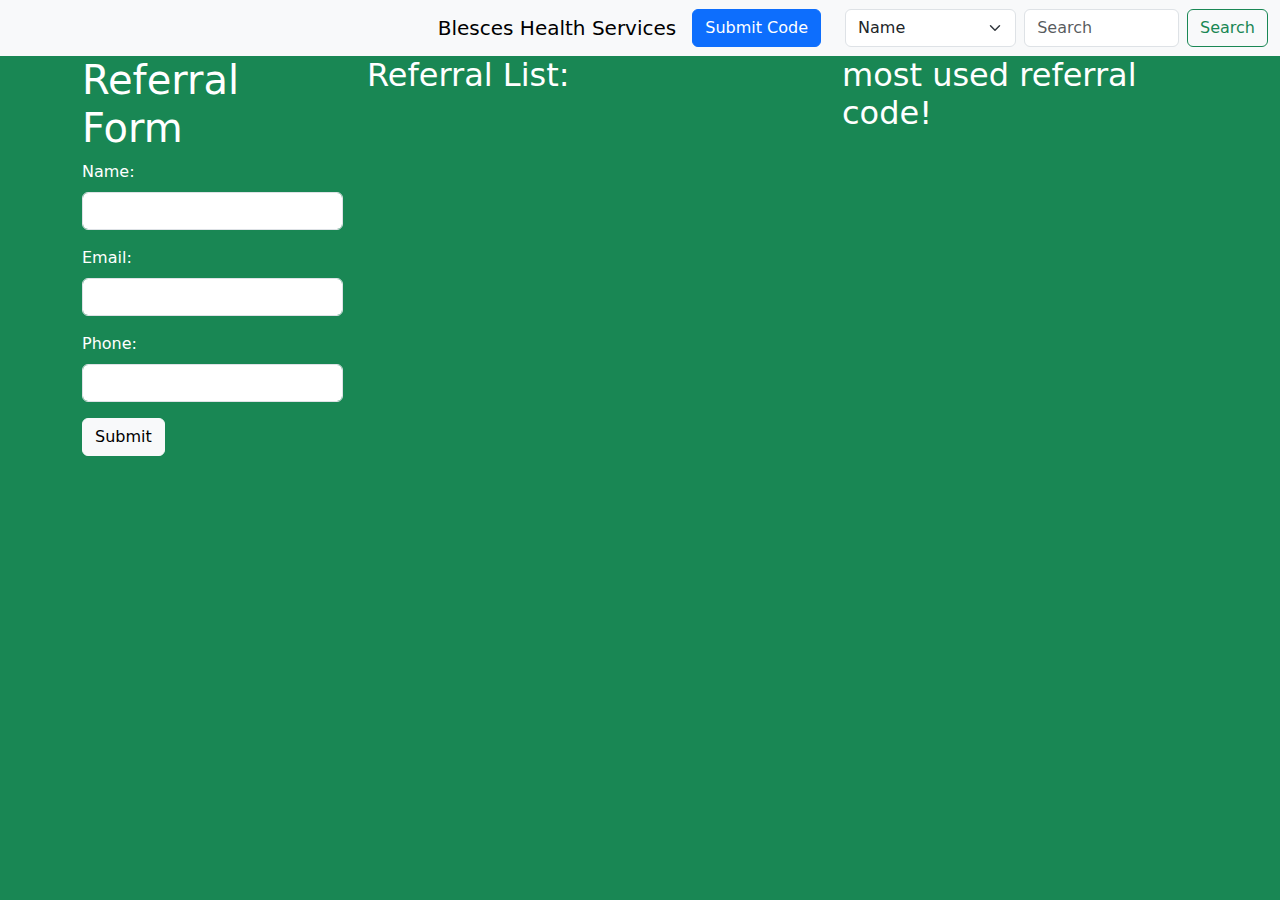
==== index.html @ 911ba8bd "Add files via upload" ====
<!DOCTYPE html>
<html lang="en">

<head>
    <meta charset="UTF-8">
    <meta name="viewport" content="width=device-width, initial-scale=1.0">
    <title>Referral System</title>
    <link href="https://cdn.jsdelivr.net/npm/bootstrap@5.3.3/dist/css/bootstrap.min.css" rel="stylesheet"
        integrity="sha384-QWTKZyjpPEjISv5WaRU9OFeRpok6YctnYmDr5pNlyT2bRjXh0JMhjY6hW+ALEwIH" crossorigin="anonymous">
    <style>
        body {
            padding-top: 56px;
            /* Height of the navbar */
        }
    </style>
</head>

<body class="bg-success">
    <nav class="navbar navbar-expand-md bg-body-tertiary w-100 fixed-top">
        <div class="container-fluid d-flex justify-content-end align-items-center">
            <a class="navbar-brand">Blesces Health Services</a>
            <a href="referral_link.html" class="btn btn-primary me-4">Submit Code</a>
            <form class="d-flex" role="search" id="search-form">
                <select class="form-select me-2" id="search-filter">
                    <option value="name">Name</option>
                    <option value="email">Email</option>
                    <option value="phone">Phone</option>
                </select>
                <input class="form-control me-2" type="search" id="search-query" placeholder="Search"
                    aria-label="Search">
                <button class="btn btn-outline-success" type="submit">Search</button>
            </form>
        </div>
    </nav>
    <div class="container">
        <div class="row">
            <div class="col-md-3">
                <h1 class="text-white">Referral Form</h1>
                <form action="process.php" method="post">
                    <input type="hidden" name="id" id="id">
                    <div class="mb-3">
                        <label for="name" class="form-label text-white">Name:</label>
                        <input type="text" class="form-control" id="name" name="name" required>
                    </div>
                    <div class="mb-3">
                        <label for="email" class="form-label text-white">Email:</label>
                        <input type="email" class="form-control" id="email" name="email" required>
                    </div>
                    <div class="mb-3">
                        <label for="phone" class="form-label text-white">Phone:</label>
                        <input type="tel" class="form-control" id="phone" name="phone" required>
                    </div>
                    <button type="submit" class="btn btn-light" name="action" value="create">Submit</button>
                </form>
            </div>
            <div class="col-md-5">
                <h2 class="text-white">Referral List:</h2>
                <div id="referral-list" class="row">
                    <!-- The referral list will be populated here -->
                </div>
            </div>
            <div class="col-md-4">
                <h2 class="text-white">most used referral code!</h2>

            </div>
        </div>
    </div>

    <script>
        document.getElementById('search-form').addEventListener('submit', function (event) {
            event.preventDefault();
            const filter = document.getElementById('search-filter').value;
            const query = document.getElementById('search-query').value;
            fetch(`process.php?action=search&filter=${filter}&query=${query}`)
                .then(response => response.json())
                .then(data => {
                    let referralList = document.getElementById('referral-list');
                    referralList.innerHTML = '';
                    data.forEach(referral => {
                        referralList.innerHTML += `
                            <div class="col-12 mb-3">
                                <div class="card">
                                    <div class="card-body">
                                        <p class="card-text">Name: ${referral.name}</p>
                                        <p class="card-text">Email: ${referral.email}</p>
                                        <p class="card-text">Phone: ${referral.phone}</p>
                                        <p class="card-text">Referral Code: ${referral.referral_code}</p>
                                        <button class="btn btn-primary" onclick="editReferral(${referral.id}, '${referral.name}', '${referral.email}', '${referral.phone}', '${referral.referred_by}')">Edit</button>
                                        <button class="btn btn-danger" onclick="deleteReferral(${referral.id})">Delete</button>
                                    </div>
                                </div>
                            </div>
                        `;
                    });
                });
        });

        fetch('process.php?action=read')
            .then(response => response.json())
            .then(data => {
                let referralList = document.getElementById('referral-list');
                referralList.innerHTML = '';
                data.forEach(referral => {
                    referralList.innerHTML += `
                        <div class="col-12 mb-3">
                            <div class="card">
                                <div class="card-body">
                                    <p class="card-text">Name: ${referral.name}</p>
                                    <p class="card-text">Email: ${referral.email}</p>
                                    <p class="card-text">Phone: ${referral.phone}</p>
                                    <p class="card-text">Referral Code: ${referral.referral_code}</p>
                                    <button class="btn btn-primary" onclick="editReferral(${referral.id}, '${referral.name}', '${referral.email}', '${referral.phone}', '${referral.referred_by}')">Edit</button>
                                    <button class="btn btn-danger" onclick="deleteReferral(${referral.id})">Delete</button>
                                </div>
                            </div>
                        </div>
                    `;
                });
            });

        function editReferral(id, name, email, phone, referredBy) {
            document.getElementById('id').value = id;
            document.getElementById('name').value = name;
            document.getElementById('email').value = email;
            document.getElementById('phone').value = phone;
            document.getElementById('referred_by').value = referredBy;
            document.querySelector('button[type="submit"]').value = 'update';
            document.querySelector('button[type="submit"]').textContent = 'Update';
        }

        function deleteReferral(id) {
            fetch('process.php?action=delete&id=' + id)
                .then(response => response.json())
                .then(data => {
                    if (data.success) {
                        location.reload();
                    }
                });
        }
    </script>

    <script src="https://cdn.jsdelivr.net/npm/@popperjs/core@2.11.8/dist/umd/popper.min.js"
        integrity="sha384-I7E8VVD/ismYTF4hNIPjVp/Zjvgyol6VFvRkX/vR+Vc4jQkC+hVqc2pM8ODewa9r"
        crossorigin="anonymous"></script>
    <script src="https://cdn.jsdelivr.net/npm/bootstrap@5.3.3/dist/js/bootstrap.min.js"
        integrity="sha384-0pUGZvbkm6XF6gxjEnlmuGrJXVbNuzT9qBBavbLwCsOGabYfZo0T0to5eqruptLy"
        crossorigin="anonymous"></script>
</body>

</html>
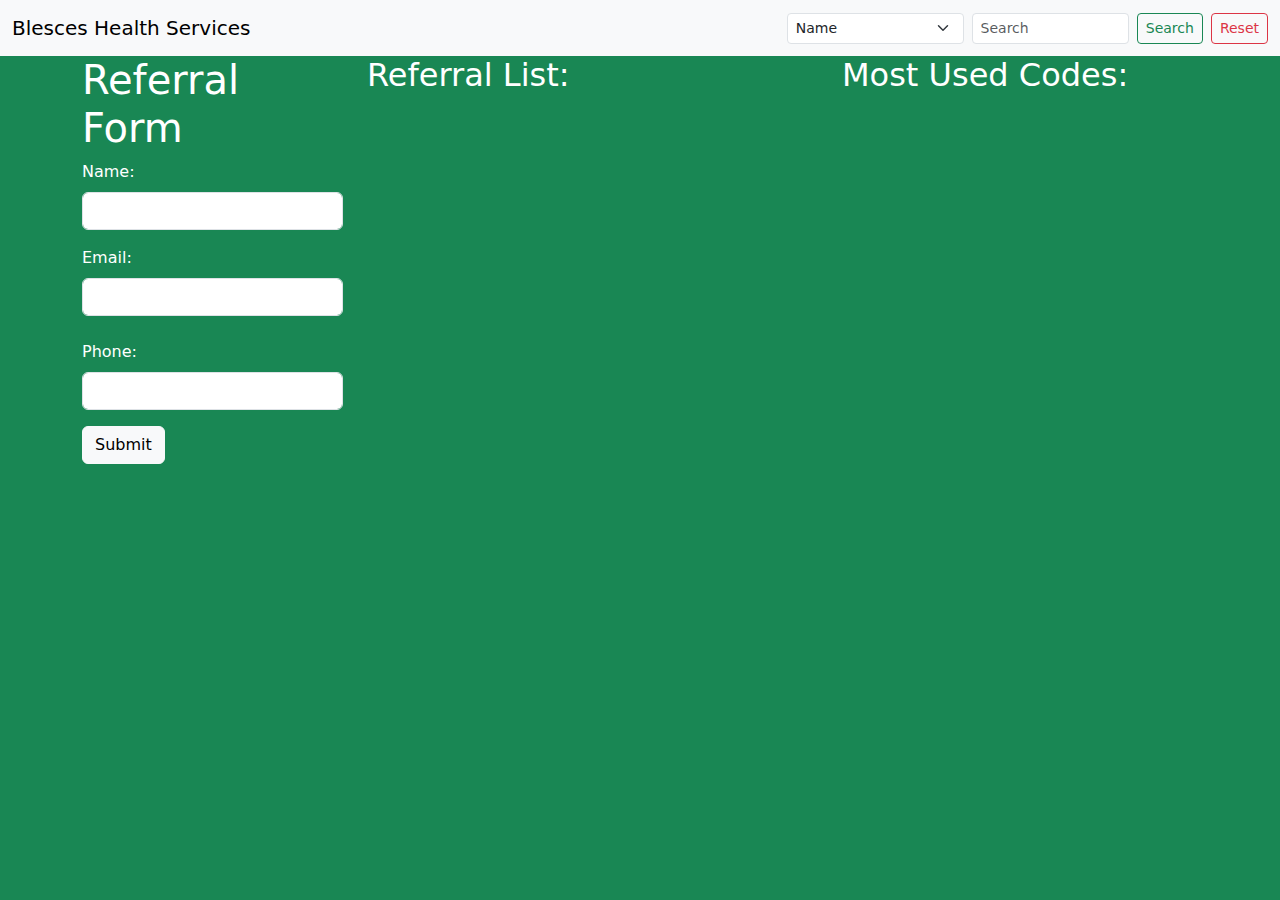
==== commit 8a56e870: "v2" ====
--- a/index.html
+++ b/index.html
@@ -16,22 +16,30 @@
 </head>
 
 <body class="bg-success">
-    <nav class="navbar navbar-expand-md bg-body-tertiary w-100 fixed-top">
-        <div class="container-fluid d-flex justify-content-end align-items-center">
-            <a class="navbar-brand">Blesces Health Services</a>
-            <a href="referral_link.html" class="btn btn-primary me-4">Submit Code</a>
-            <form class="d-flex" role="search" id="search-form">
-                <select class="form-select me-2" id="search-filter">
-                    <option value="name">Name</option>
-                    <option value="email">Email</option>
-                    <option value="phone">Phone</option>
-                </select>
-                <input class="form-control me-2" type="search" id="search-query" placeholder="Search"
-                    aria-label="Search">
-                <button class="btn btn-outline-success" type="submit">Search</button>
-            </form>
+    <nav class="navbar navbar-expand-md bg-body-tertiary fixed-top">
+        <div class="container-fluid">
+            <a class="navbar-brand" href="#">Blesces Health Services</a>
+            <button class="navbar-toggler" type="button" data-bs-toggle="collapse" data-bs-target="#navbarNav"
+                aria-controls="navbarNav" aria-expanded="false" aria-label="Toggle navigation">
+                <span class="navbar-toggler-icon"></span>
+            </button>
+            <div class="collapse navbar-collapse justify-content-end" id="navbarNav">
+                <form class="navbar-nav" role="search" id="search-form">
+                    <select class="form-select form-select-sm me-2" id="search-filter">
+                        <option value="name">Name</option>
+                        <option value="email">Email</option>
+                        <option value="phone">Phone</option>
+                        <option value="referral_code">Referral Code</option>
+                    </select>
+                    <input class="form-control form-control-sm me-2" type="search" id="search-query" placeholder="Search"
+                        aria-label="Search">
+                    <button class="btn btn-outline-success btn-sm me-2" type="submit">Search</button>
+                    <button class="btn btn-outline-danger btn-sm" type="button" onclick="resetSearch()">Reset</button>
+                </form>
+            </div>
         </div>
     </nav>
+
     <div class="container">
         <div class="row">
             <div class="col-md-3">
@@ -42,7 +50,7 @@
                         <label for="name" class="form-label text-white">Name:</label>
                         <input type="text" class="form-control" id="name" name="name" required>
                     </div>
-                    <div class="mb-3">
+                    <div class="mb-4">
                         <label for="email" class="form-label text-white">Email:</label>
                         <input type="email" class="form-control" id="email" name="email" required>
                     </div>
@@ -53,14 +61,17 @@
                     <button type="submit" class="btn btn-light" name="action" value="create">Submit</button>
                 </form>
             </div>
-            <div class="col-md-5">
+            <div class="col-md-5" style="height: 650px; overflow-y: auto;">
                 <h2 class="text-white">Referral List:</h2>
                 <div id="referral-list" class="row">
                     <!-- The referral list will be populated here -->
                 </div>
             </div>
-            <div class="col-md-4">
-                <h2 class="text-white">most used referral code!</h2>
+            <div class="col-md-4" style="height: 650px; overflow-y: auto;">
+            <h2 class="text-white">Most Used Codes:</h2>
+            <div id="most-used-referral-codes" class="text-white">
+            </div>
+            </div>
 
             </div>
         </div>
@@ -85,7 +96,9 @@
                                         <p class="card-text">Email: ${referral.email}</p>
                                         <p class="card-text">Phone: ${referral.phone}</p>
                                         <p class="card-text">Referral Code: ${referral.referral_code}</p>
-                                        <button class="btn btn-primary" onclick="editReferral(${referral.id}, '${referral.name}', '${referral.email}', '${referral.phone}', '${referral.referred_by}')">Edit</button>
+                                        <p class="card-text">Used Referrals: ${referral.referral_count}</p>
+                                        <button class="btn btn-primary" onclick="editReferral(${referral.id}, '${referral.name}', '${referral.email}', '${referral.phone}', '${referral.referral_code}')">Edit</button>
+                                        <button class="btn btn-success" onclick="incrementCount(${referral.id})">Increment Count</button>
                                         <button class="btn btn-danger" onclick="deleteReferral(${referral.id})">Delete</button>
                                     </div>
                                 </div>
@@ -95,48 +108,113 @@
                 });
         });
 
-        fetch('process.php?action=read')
-            .then(response => response.json())
-            .then(data => {
-                let referralList = document.getElementById('referral-list');
-                referralList.innerHTML = '';
-                data.forEach(referral => {
-                    referralList.innerHTML += `
-                        <div class="col-12 mb-3">
-                            <div class="card">
-                                <div class="card-body">
-                                    <p class="card-text">Name: ${referral.name}</p>
-                                    <p class="card-text">Email: ${referral.email}</p>
-                                    <p class="card-text">Phone: ${referral.phone}</p>
-                                    <p class="card-text">Referral Code: ${referral.referral_code}</p>
-                                    <button class="btn btn-primary" onclick="editReferral(${referral.id}, '${referral.name}', '${referral.email}', '${referral.phone}', '${referral.referred_by}')">Edit</button>
-                                    <button class="btn btn-danger" onclick="deleteReferral(${referral.id})">Delete</button>
-                                </div>
-                            </div>
-                        </div>
-                    `;
-                });
-            });
-
-        function editReferral(id, name, email, phone, referredBy) {
+        function resetSearch() {
+            document.getElementById('search-query').value = '';
+            loadAllReferrals();
+        }
+
+        function editReferral(id, name, email, phone, referral_code) {
             document.getElementById('id').value = id;
             document.getElementById('name').value = name;
             document.getElementById('email').value = email;
             document.getElementById('phone').value = phone;
-            document.getElementById('referred_by').value = referredBy;
-            document.querySelector('button[type="submit"]').value = 'update';
-            document.querySelector('button[type="submit"]').textContent = 'Update';
         }
 
         function deleteReferral(id) {
-            fetch('process.php?action=delete&id=' + id)
+                fetch(`process.php?action=delete&id=${id}`)
+                    .then(response => response.json())
+                    .then(data => {
+                        if (data.success) {
+                            // Remove the deleted referral from the referral list
+                            const referralElement = document.getElementById(`referral-${id}`);
+                            if (referralElement) {
+                                referralElement.remove();
+                            }
+
+                            // Remove the corresponding entry from the most used codes display
+                            const mostUsedReferralCodesElement = document.getElementById('most-used-referral-codes');
+                            const referralCodeElement = mostUsedReferralCodesElement.querySelector(`[data-id="${id}"]`);
+                            if (referralCodeElement) {
+                                referralCodeElement.remove();
+                            }
+                        window.location.reload();
+                        } else {
+                            alert('Failed to delete referral');
+                        }
+                    });
+            }
+
+        function incrementCount(id) {
+            fetch(`process.php?action=increment_count&id=${id}`)
                 .then(response => response.json())
                 .then(data => {
                     if (data.success) {
-                        location.reload();
+                        alert('Count incremented successfully');
+                        window.location.reload();
+                    } else {
+                        alert('Failed to increment count');
                     }
                 });
         }
+
+    function loadMostUsedReferralCodes() {
+            fetch('process.php?action=most_used_referral_codes')
+                .then(response => response.json())
+                .then(data => {
+                    let mostUsedReferralCodesHtml = '';
+                    data.forEach(referral => {
+                        mostUsedReferralCodesHtml += `
+                    <div class="card mb-2">
+                        <div class="card-body d-flex justify-content-between align-items-center">
+                            <div>
+                                <h5 class="card-title">${referral.name}</h5>
+                                <p class="card-text">Referral Code: ${referral.referral_code}</p>
+                            </div>
+                            <span class="badge bg-secondary">People Used    ${referral.referral_count}</span>
+                        </div>
+                    </div>
+                `;
+                    });
+                    document.getElementById('most-used-referral-codes').innerHTML = mostUsedReferralCodesHtml;
+                })
+                .catch(error => {
+                    console.error('Error fetching most used referral codes:', error);
+                });
+        }
+
+
+
+        function loadAllReferrals() {
+            fetch('process.php?action=read')
+                .then(response => response.json())
+                .then(data => {
+                    let referralList = document.getElementById('referral-list');
+                    referralList.innerHTML = '';
+                    data.forEach(referral => {
+                        referralList.innerHTML += `
+                            <div class="col-12 mb-3">
+                                <div class="card">
+                                    <div class="card-body">
+                                        <p class="card-text">Name: ${referral.name}</p>
+                                        <p class="card-text">Email: ${referral.email}</p>
+                                        <p class="card-text">Phone: ${referral.phone}</p>
+                                        <p class="card-text">Referral Code: ${referral.referral_code}</p>
+                                        <p class="card-text">Count: ${referral.referral_count}</p>
+                                        <button class="btn btn-primary" onclick="editReferral(${referral.id}, '${referral.name}', '${referral.email}', '${referral.phone}', '${referral.referral_code}')">Edit</button>
+                                        <button class="btn btn-success" onclick="incrementCount(${referral.id})">Increment Count</button>
+                                        <button class="btn btn-danger" onclick="deleteReferral(${referral.id})">Delete</button>
+                                    </div>
+                                </div>
+                            </div>
+                        `;
+                    });
+                });
+
+            loadMostUsedReferralCodes();
+        }
+
+        // Initial load
+        loadAllReferrals();
     </script>
 
     <script src="https://cdn.jsdelivr.net/npm/@popperjs/core@2.11.8/dist/umd/popper.min.js"
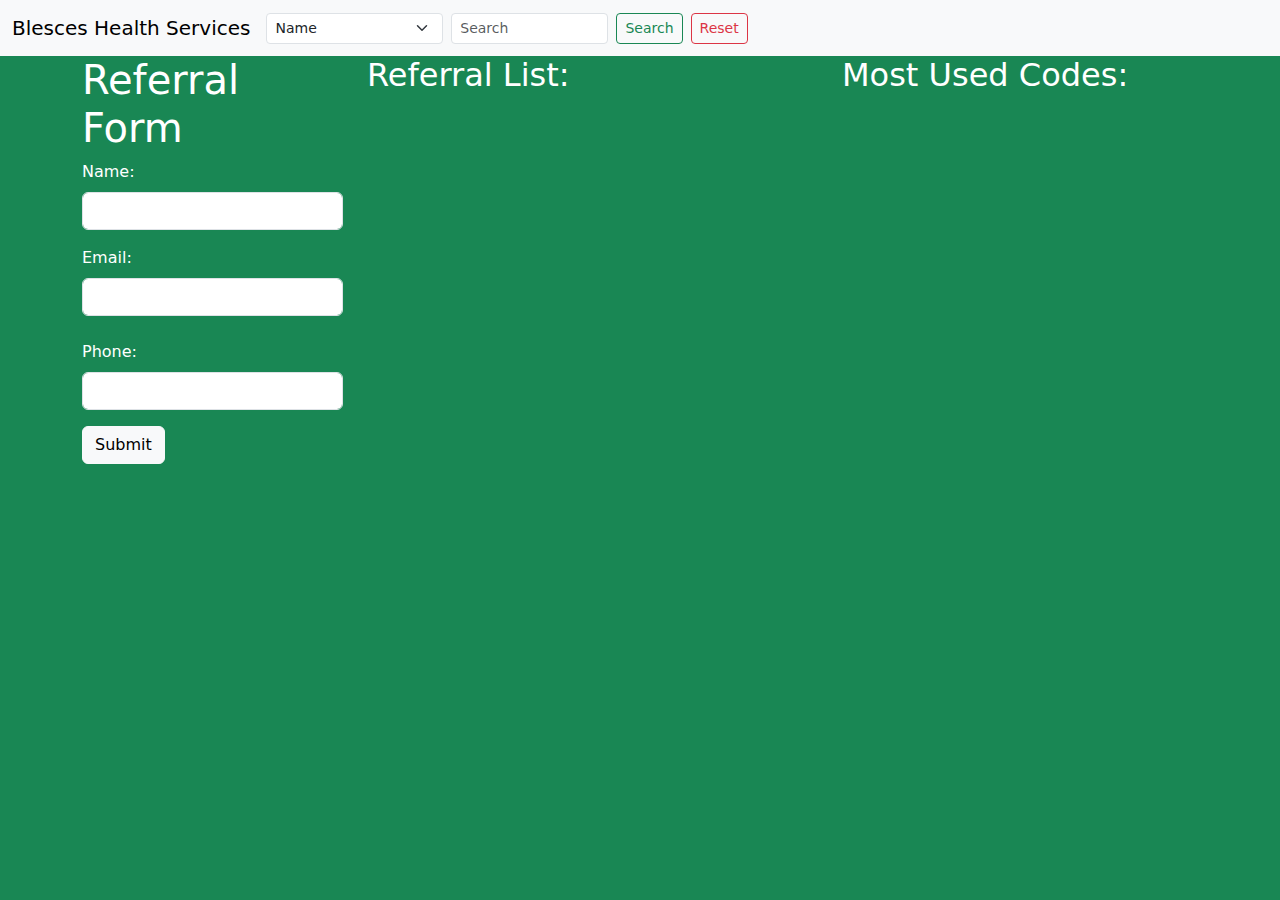
==== commit 54a03abf: "V3" ====
--- a/index.html
+++ b/index.html
@@ -12,6 +12,11 @@
             padding-top: 56px;
             /* Height of the navbar */
         }
+
+        .referral-list-container {
+            height: 400px;
+            overflow-y: auto;
+        }
     </style>
 </head>
 
@@ -24,15 +29,15 @@
                 <span class="navbar-toggler-icon"></span>
             </button>
             <div class="collapse navbar-collapse justify-content-end" id="navbarNav">
-                <form class="navbar-nav" role="search" id="search-form">
+                <form class="navbar-nav me-auto" role="search" id="search-form">
                     <select class="form-select form-select-sm me-2" id="search-filter">
                         <option value="name">Name</option>
                         <option value="email">Email</option>
                         <option value="phone">Phone</option>
                         <option value="referral_code">Referral Code</option>
                     </select>
-                    <input class="form-control form-control-sm me-2" type="search" id="search-query" placeholder="Search"
-                        aria-label="Search">
+                    <input class="form-control form-control-sm me-2" type="search" id="search-query"
+                        placeholder="Search" aria-label="Search">
                     <button class="btn btn-outline-success btn-sm me-2" type="submit">Search</button>
                     <button class="btn btn-outline-danger btn-sm" type="button" onclick="resetSearch()">Reset</button>
                 </form>
@@ -68,11 +73,10 @@
                 </div>
             </div>
             <div class="col-md-4" style="height: 650px; overflow-y: auto;">
-            <h2 class="text-white">Most Used Codes:</h2>
-            <div id="most-used-referral-codes" class="text-white">
-            </div>
-            </div>
-
+                <h2 class="text-white">Most Used Codes:</h2>
+                <div id="most-used-referral-codes" class="text-white">
+                    <!-- Most used referral codes will be displayed here -->
+                </div>
             </div>
         </div>
     </div>
@@ -98,7 +102,7 @@
                                         <p class="card-text">Referral Code: ${referral.referral_code}</p>
                                         <p class="card-text">Used Referrals: ${referral.referral_count}</p>
                                         <button class="btn btn-primary" onclick="editReferral(${referral.id}, '${referral.name}', '${referral.email}', '${referral.phone}', '${referral.referral_code}')">Edit</button>
-                                        <button class="btn btn-success" onclick="incrementCount(${referral.id})">Increment Count</button>
+                                        <button class="btn btn-success" onclick="incrementCount(${referral.id})">Add Count</button>
                                         <button class="btn btn-danger" onclick="deleteReferral(${referral.id})">Delete</button>
                                     </div>
                                 </div>
@@ -121,28 +125,27 @@
         }
 
         function deleteReferral(id) {
-                fetch(`process.php?action=delete&id=${id}`)
-                    .then(response => response.json())
-                    .then(data => {
-                        if (data.success) {
-                            // Remove the deleted referral from the referral list
-                            const referralElement = document.getElementById(`referral-${id}`);
-                            if (referralElement) {
-                                referralElement.remove();
-                            }
-
-                            // Remove the corresponding entry from the most used codes display
-                            const mostUsedReferralCodesElement = document.getElementById('most-used-referral-codes');
-                            const referralCodeElement = mostUsedReferralCodesElement.querySelector(`[data-id="${id}"]`);
-                            if (referralCodeElement) {
-                                referralCodeElement.remove();
-                            }
-                        window.location.reload();
-                        } else {
-                            alert('Failed to delete referral');
+            fetch(`process.php?action=delete&id=${id}`)
+                .then(response => response.json())
+                .then(data => {
+                    if (data.success) {
+                        // Remove the deleted referral from the referral list
+                        const referralElement = document.getElementById(`referral-${id}`);
+                        if (referralElement) {
+                            referralElement.remove();
                         }
-                    });
-            }
+
+                        // Remove the corresponding entry from the most used codes display
+                        const mostUsedReferralCodesElement = document.getElementById('most-used-referral-codes');
+                        const referralCodeElement = mostUsedReferralCodesElement.querySelector(`[data-id="${id}"]`);
+                        if (referralCodeElement) {
+                            referralCodeElement.remove();
+                        }
+                    } else {
+                        alert('Failed to delete referral');
+                    }
+                });
+        }
 
         function incrementCount(id) {
             fetch(`process.php?action=increment_count&id=${id}`)
@@ -157,23 +160,23 @@
                 });
         }
 
-    function loadMostUsedReferralCodes() {
+        function loadMostUsedReferralCodes() {
             fetch('process.php?action=most_used_referral_codes')
                 .then(response => response.json())
                 .then(data => {
                     let mostUsedReferralCodesHtml = '';
                     data.forEach(referral => {
                         mostUsedReferralCodesHtml += `
-                    <div class="card mb-2">
-                        <div class="card-body d-flex justify-content-between align-items-center">
-                            <div>
-                                <h5 class="card-title">${referral.name}</h5>
-                                <p class="card-text">Referral Code: ${referral.referral_code}</p>
+                            <div class="card mb-2">
+                                <div class="card-body d-flex justify-content-between align-items-center">
+                                    <div>
+                                        <h5 class="card-title">${referral.name}</h5>
+                                        <p class="card-text">Referral Code: ${referral.referral_code}</p>
+                                    </div>
+                                    <span class="badge bg-secondary">People Used ${referral.referral_count}</span>
+                                </div>
                             </div>
-                            <span class="badge bg-secondary">People Used    ${referral.referral_count}</span>
-                        </div>
-                    </div>
-                `;
+                        `;
                     });
                     document.getElementById('most-used-referral-codes').innerHTML = mostUsedReferralCodesHtml;
                 })
@@ -181,8 +184,6 @@
                     console.error('Error fetching most used referral codes:', error);
                 });
         }
-
-
 
         function loadAllReferrals() {
             fetch('process.php?action=read')
@@ -199,9 +200,9 @@
                                         <p class="card-text">Email: ${referral.email}</p>
                                         <p class="card-text">Phone: ${referral.phone}</p>
                                         <p class="card-text">Referral Code: ${referral.referral_code}</p>
-                                        <p class="card-text">Count: ${referral.referral_count}</p>
+                                        <p class="card-text">Used Referral: ${referral.referral_count}</p>
                                         <button class="btn btn-primary" onclick="editReferral(${referral.id}, '${referral.name}', '${referral.email}', '${referral.phone}', '${referral.referral_code}')">Edit</button>
-                                        <button class="btn btn-success" onclick="incrementCount(${referral.id})">Increment Count</button>
+                                        <button class="btn btn-success" onclick="incrementCount(${referral.id})">Add Count</button>
                                         <button class="btn btn-danger" onclick="deleteReferral(${referral.id})">Delete</button>
                                     </div>
                                 </div>
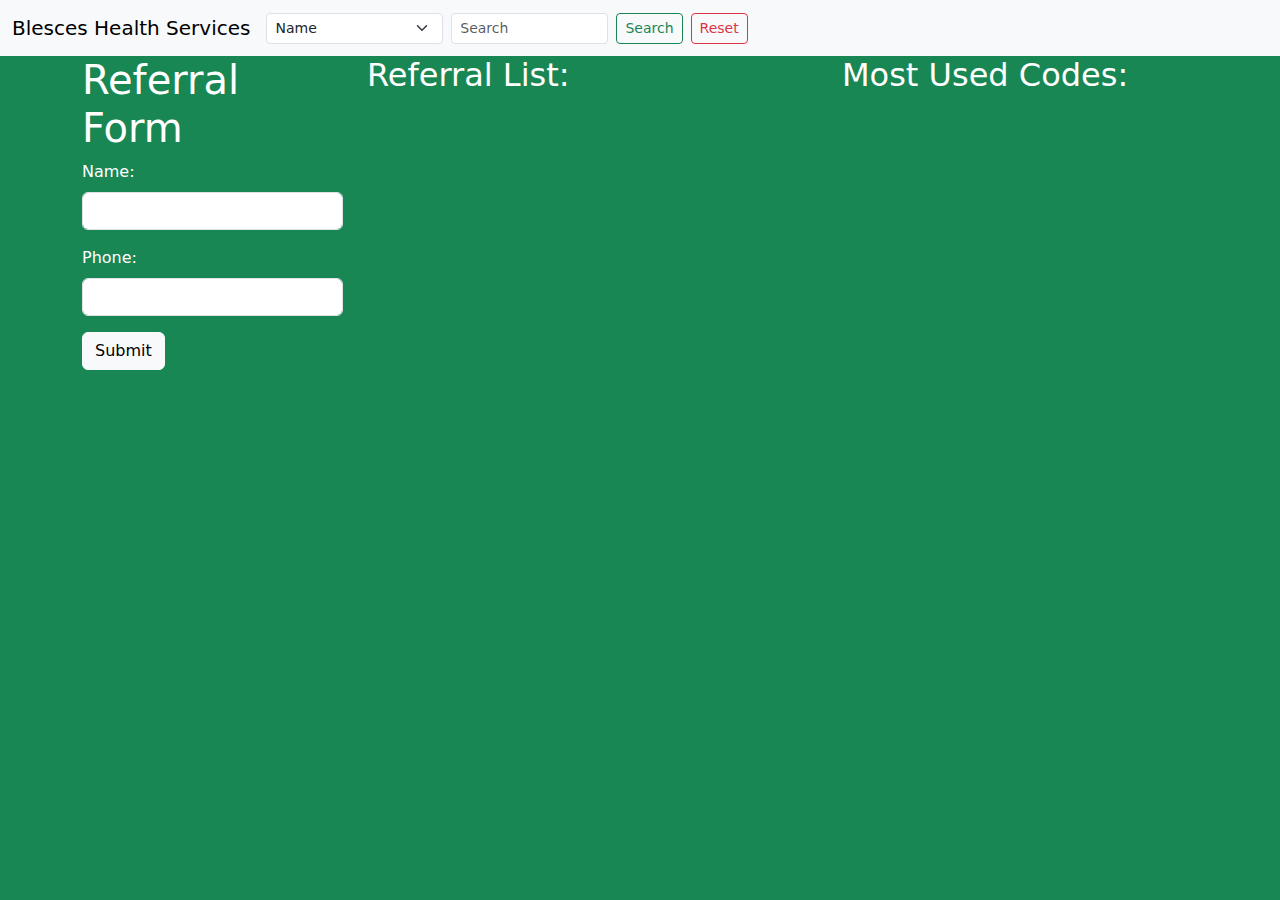
==== commit 5a55d063: "v4" ====
--- a/index.html
+++ b/index.html
@@ -13,8 +13,8 @@
             /* Height of the navbar */
         }
 
-        .referral-list-container {
-            height: 400px;
+        .referral-list-container, .most-used-referral-codes {
+            height: 300px;
             overflow-y: auto;
         }
     </style>
@@ -55,10 +55,6 @@
                         <label for="name" class="form-label text-white">Name:</label>
                         <input type="text" class="form-control" id="name" name="name" required>
                     </div>
-                    <div class="mb-4">
-                        <label for="email" class="form-label text-white">Email:</label>
-                        <input type="email" class="form-control" id="email" name="email" required>
-                    </div>
                     <div class="mb-3">
                         <label for="phone" class="form-label text-white">Phone:</label>
                         <input type="tel" class="form-control" id="phone" name="phone" required>
@@ -77,6 +73,14 @@
                 <div id="most-used-referral-codes" class="text-white">
                     <!-- Most used referral codes will be displayed here -->
                 </div>
+            </div>
+        </div>
+
+        <div id="receipt-content" class="d-none">
+            <!-- Your receipt content here -->
+            <div class="sticker">
+                <img src="blesces.png" alt="blesces">
+                <!-- Other sticker content -->
             </div>
         </div>
     </div>
@@ -97,11 +101,10 @@
                                 <div class="card">
                                     <div class="card-body">
                                         <p class="card-text">Name: ${referral.name}</p>
-                                        <p class="card-text">Email: ${referral.email}</p>
                                         <p class="card-text">Phone: ${referral.phone}</p>
                                         <p class="card-text">Referral Code: ${referral.referral_code}</p>
                                         <p class="card-text">Used Referrals: ${referral.referral_count}</p>
-                                        <button class="btn btn-primary" onclick="editReferral(${referral.id}, '${referral.name}', '${referral.email}', '${referral.phone}', '${referral.referral_code}')">Edit</button>
+                                        <button class="btn btn-primary" onclick="editReferral(${referral.id}, '${referral.name}', '${referral.phone}')">Edit</button>
                                         <button class="btn btn-success" onclick="incrementCount(${referral.id})">Add Count</button>
                                         <button class="btn btn-danger" onclick="deleteReferral(${referral.id})">Delete</button>
                                     </div>
@@ -117,12 +120,11 @@
             loadAllReferrals();
         }
 
-        function editReferral(id, name, email, phone, referral_code) {
-            document.getElementById('id').value = id;
-            document.getElementById('name').value = name;
-            document.getElementById('email').value = email;
-            document.getElementById('phone').value = phone;
-        }
+        function editReferral(id, name, phone) {
+                document.getElementById('id').value = id;
+                document.getElementById('name').value = name;
+                document.getElementById('phone').value = phone;
+            }
 
         function deleteReferral(id) {
             fetch(`process.php?action=delete&id=${id}`)
@@ -197,11 +199,10 @@
                                 <div class="card">
                                     <div class="card-body">
                                         <p class="card-text">Name: ${referral.name}</p>
-                                        <p class="card-text">Email: ${referral.email}</p>
                                         <p class="card-text">Phone: ${referral.phone}</p>
                                         <p class="card-text">Referral Code: ${referral.referral_code}</p>
                                         <p class="card-text">Used Referral: ${referral.referral_count}</p>
-                                        <button class="btn btn-primary" onclick="editReferral(${referral.id}, '${referral.name}', '${referral.email}', '${referral.phone}', '${referral.referral_code}')">Edit</button>
+                                        <button class="btn btn-primary" onclick="editReferral(${referral.id}, '${referral.name}', '${referral.phone}')">Edit</button>
                                         <button class="btn btn-success" onclick="incrementCount(${referral.id})">Add Count</button>
                                         <button class="btn btn-danger" onclick="deleteReferral(${referral.id})">Delete</button>
                                     </div>
@@ -213,11 +214,11 @@
 
             loadMostUsedReferralCodes();
         }
-
         // Initial load
-        loadAllReferrals();
+        loadAllReferrals(); 
     </script>
 
+    <script src="html2canvas.js"></script>
     <script src="https://cdn.jsdelivr.net/npm/@popperjs/core@2.11.8/dist/umd/popper.min.js"
         integrity="sha384-I7E8VVD/ismYTF4hNIPjVp/Zjvgyol6VFvRkX/vR+Vc4jQkC+hVqc2pM8ODewa9r"
         crossorigin="anonymous"></script>
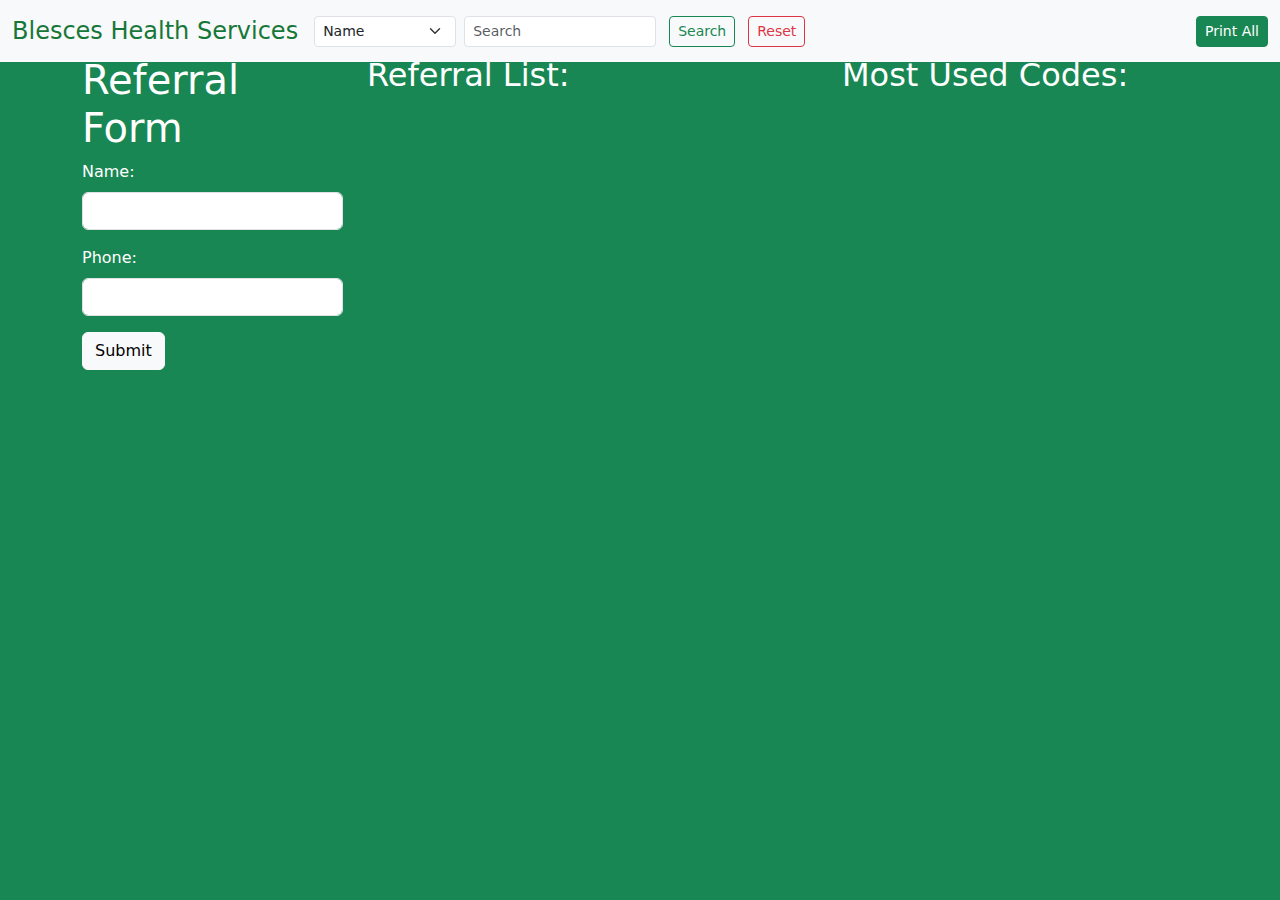
==== commit fe13d65f: "v5" ====
--- a/index.html
+++ b/index.html
@@ -7,13 +7,15 @@
     <title>Referral System</title>
     <link href="https://cdn.jsdelivr.net/npm/bootstrap@5.3.3/dist/css/bootstrap.min.css" rel="stylesheet"
         integrity="sha384-QWTKZyjpPEjISv5WaRU9OFeRpok6YctnYmDr5pNlyT2bRjXh0JMhjY6hW+ALEwIH" crossorigin="anonymous">
+    <link rel="stylesheet" href="style.css">
     <style>
         body {
             padding-top: 56px;
             /* Height of the navbar */
         }
 
-        .referral-list-container, .most-used-referral-codes {
+        .referral-list-container,
+        .most-used-referral-codes {
             height: 300px;
             overflow-y: auto;
         }
@@ -32,7 +34,6 @@
                 <form class="navbar-nav me-auto" role="search" id="search-form">
                     <select class="form-select form-select-sm me-2" id="search-filter">
                         <option value="name">Name</option>
-                        <option value="email">Email</option>
                         <option value="phone">Phone</option>
                         <option value="referral_code">Referral Code</option>
                     </select>
@@ -41,6 +42,7 @@
                     <button class="btn btn-outline-success btn-sm me-2" type="submit">Search</button>
                     <button class="btn btn-outline-danger btn-sm" type="button" onclick="resetSearch()">Reset</button>
                 </form>
+                <button class="btn btn-success btn-sm" id="print-all-btn" onclick="printAllData()">Print All</button>
             </div>
         </div>
     </nav>
@@ -49,8 +51,9 @@
         <div class="row">
             <div class="col-md-3">
                 <h1 class="text-white">Referral Form</h1>
-                <form action="process.php" method="post">
+                <form id="referral-form" action="process.php" method="post">
                     <input type="hidden" name="id" id="id">
+                    <input type="hidden" name="action" id="action" value="create">
                     <div class="mb-3">
                         <label for="name" class="form-label text-white">Name:</label>
                         <input type="text" class="form-control" id="name" name="name" required>
@@ -59,7 +62,7 @@
                         <label for="phone" class="form-label text-white">Phone:</label>
                         <input type="tel" class="form-control" id="phone" name="phone" required>
                     </div>
-                    <button type="submit" class="btn btn-light" name="action" value="create">Submit</button>
+                    <button type="submit" class="btn btn-light">Submit</button>
                 </form>
             </div>
             <div class="col-md-5" style="height: 650px; overflow-y: auto;">
@@ -75,12 +78,12 @@
                 </div>
             </div>
         </div>
-
         <div id="receipt-content" class="d-none">
             <!-- Your receipt content here -->
             <div class="sticker">
                 <img src="blesces.png" alt="blesces">
                 <!-- Other sticker content -->
+                <div id="referral-code"></div>
             </div>
         </div>
     </div>
@@ -102,11 +105,12 @@
                                     <div class="card-body">
                                         <p class="card-text">Name: ${referral.name}</p>
                                         <p class="card-text">Phone: ${referral.phone}</p>
-                                        <p class="card-text">Referral Code: ${referral.referral_code}</p>
+                                        <p class="card-text" id="referral-code">Referral Code: ${referral.referral_code}</p>
                                         <p class="card-text">Used Referrals: ${referral.referral_count}</p>
                                         <button class="btn btn-primary" onclick="editReferral(${referral.id}, '${referral.name}', '${referral.phone}')">Edit</button>
                                         <button class="btn btn-success" onclick="incrementCount(${referral.id})">Add Count</button>
                                         <button class="btn btn-danger" onclick="deleteReferral(${referral.id})">Delete</button>
+                                        <button class="btn btn-secondary" onclick="handleReferralClick('${referral.referral_code}')">Print Sticker</button>
                                     </div>
                                 </div>
                             </div>
@@ -114,6 +118,74 @@
                     });
                 });
         });
+       function printReceipt(referralCode) {
+            // Fetch the image data from the server
+            fetch('process.php?action=get_image_data')
+                .then(response => response.blob())
+                .then(imageBlob => {
+                    // Create a new window to display the image and referral code
+                    const printWindow = window.open('', '_blank');
+                    printWindow.document.write(`
+                <html>
+                <head>
+                    <title>Print Sticker</title>
+                    <style>
+                    p {
+                    position: absolute;
+                    top: 356px;
+                    right: 10px;
+                    padding: 5px;font-family: Helvetica, Arial, sans-serif;
+                    font-size: 20px;
+                    
+                    }
+                        @media print {
+                            /* Customize the appearance for printing */
+                        }
+                    </style>
+                </head>
+                <body>
+                    <div class="sticker-container">
+                        <img class="sticker-img" src="blesces.png" alt="Blesces" style="width: 100%;">
+                        <div class="referral-code">
+                            <p>${referralCode}</p>
+                        </div>
+                    </div>
+                    <!-- You can add more content here if needed -->
+                </body>
+                </html>
+            `);
+                    printWindow.document.close();
+                    printWindow.print();
+                })
+                .catch(error => {
+                    console.error('Error fetching image data:', error);
+                    alert('Failed to print receipt. Please try again.');
+                });
+        }
+
+        // Function to handle click events on referral records
+        function handleReferralClick(referralCode) {
+            printReceipt(referralCode);
+        }
+
+        function printAllData() {
+                // Send request to fetch and print all data
+                fetch('process.php?action=print_all_data')
+                    .then(response => response.text())
+                    .then(html => {
+                        // Open a new window with the printable HTML content
+                        const printWindow = window.open('', '_blank');
+                        printWindow.document.write(html);
+                        printWindow.document.close();
+                        // Print the content
+                        printWindow.print();
+                    })
+                    .catch(error => {
+                        console.error('Error fetching/printing data:', error);
+                        alert('Failed to print data. Please try again.');
+                    });
+            }   
+
 
         function resetSearch() {
             document.getElementById('search-query').value = '';
@@ -121,28 +193,18 @@
         }
 
         function editReferral(id, name, phone) {
-                document.getElementById('id').value = id;
-                document.getElementById('name').value = name;
-                document.getElementById('phone').value = phone;
-            }
+            document.getElementById('id').value = id;
+            document.getElementById('name').value = name;
+            document.getElementById('phone').value = phone;
+            document.getElementById('action').value = 'update';
+        }
 
         function deleteReferral(id) {
             fetch(`process.php?action=delete&id=${id}`)
                 .then(response => response.json())
                 .then(data => {
                     if (data.success) {
-                        // Remove the deleted referral from the referral list
-                        const referralElement = document.getElementById(`referral-${id}`);
-                        if (referralElement) {
-                            referralElement.remove();
-                        }
-
-                        // Remove the corresponding entry from the most used codes display
-                        const mostUsedReferralCodesElement = document.getElementById('most-used-referral-codes');
-                        const referralCodeElement = mostUsedReferralCodesElement.querySelector(`[data-id="${id}"]`);
-                        if (referralCodeElement) {
-                            referralCodeElement.remove();
-                        }
+                        loadAllReferrals();
                     } else {
                         alert('Failed to delete referral');
                     }
@@ -154,8 +216,7 @@
                 .then(response => response.json())
                 .then(data => {
                     if (data.success) {
-                        alert('Count incremented successfully');
-                        window.location.reload();
+                        loadAllReferrals();
                     } else {
                         alert('Failed to increment count');
                     }
@@ -200,11 +261,12 @@
                                     <div class="card-body">
                                         <p class="card-text">Name: ${referral.name}</p>
                                         <p class="card-text">Phone: ${referral.phone}</p>
-                                        <p class="card-text">Referral Code: ${referral.referral_code}</p>
-                                        <p class="card-text">Used Referral: ${referral.referral_count}</p>
+                                        <p class="card-text" id="referral-code">Referral Code: ${referral.referral_code}</p>
+                                        <p class="card-text">Used Referrals: ${referral.referral_count}</p>
                                         <button class="btn btn-primary" onclick="editReferral(${referral.id}, '${referral.name}', '${referral.phone}')">Edit</button>
                                         <button class="btn btn-success" onclick="incrementCount(${referral.id})">Add Count</button>
                                         <button class="btn btn-danger" onclick="deleteReferral(${referral.id})">Delete</button>
+                                        <button class="btn btn-secondary" onclick="handleReferralClick('${referral.referral_code}')">Print Sticker</button>
                                     </div>
                                 </div>
                             </div>
@@ -215,10 +277,9 @@
             loadMostUsedReferralCodes();
         }
         // Initial load
-        loadAllReferrals(); 
+        loadAllReferrals();
     </script>
 
-    <script src="html2canvas.js"></script>
     <script src="https://cdn.jsdelivr.net/npm/@popperjs/core@2.11.8/dist/umd/popper.min.js"
         integrity="sha384-I7E8VVD/ismYTF4hNIPjVp/Zjvgyol6VFvRkX/vR+Vc4jQkC+hVqc2pM8ODewa9r"
         crossorigin="anonymous"></script>
--- a/style.css
+++ b/style.css
@@ -0,0 +1,48 @@
+*{
+    padding: 0;
+    margin: 0;
+    box-sizing: border-box;
+}
+.navbar-brand{
+    color: #177739;
+}
+.logo{
+    text-align: right;
+}
+
+.navbar-brand {
+    font-size: 1.5rem;
+    /* Adjust the font size as needed */
+}
+
+.navbar-nav .form-select,
+.navbar-nav .form-control {
+    width: auto;
+    /* Set the input width as needed */
+}
+
+.navbar-nav .btn {
+    margin-left: 5px;
+    /* Adjust the margin between buttons */
+}
+.sticker-container {
+    display: flex;
+    justify-content: center;
+    align-items: center;
+}
+
+.referral-code {
+    position: absolute;
+    top: 10px;
+    /* Adjust as needed */
+    right: 10px;
+    /* Adjust as needed */
+    background-color: rgba(255, 255, 255, 0.7);
+    /* Optional: Add background color */
+    padding: 5px 10px;
+    /* Optional: Add padding */
+}
+.sticker-img{
+    width: 50%;
+    height: 50%;
+}